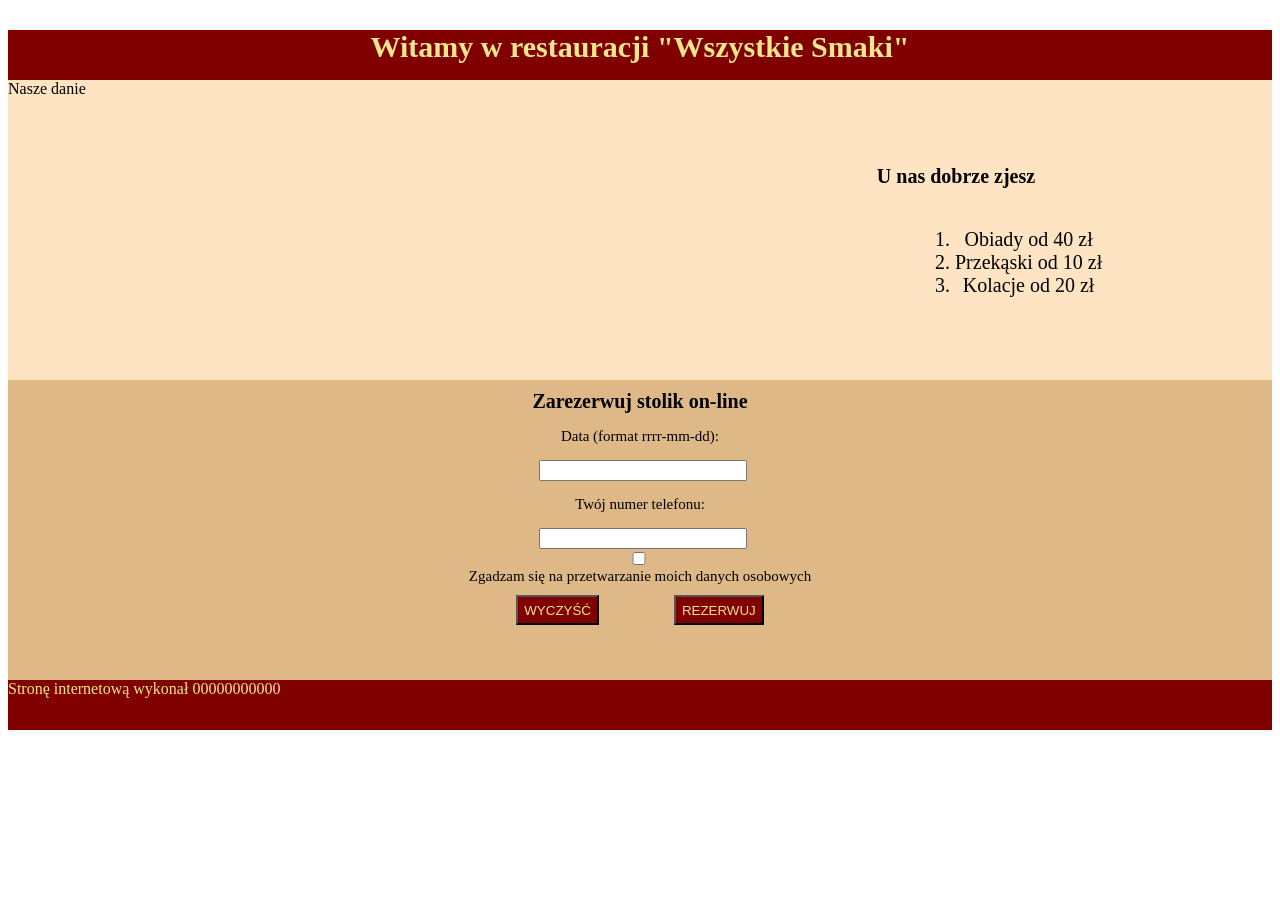
==== zadania z informatyki/index.html @ 12b7dbe0 "com" ====
<!DOCTYPE html>
<html lang="en">
  <head>
    <meta charset="UTF-8" />
    <meta http-equiv="X-UA-Compatible" content="IE=edge" />
    <meta name="viewport" content="width=device-width, initial-scale=1.0" />
    <title>Restauracja Wszystkie Samki</title>

    <link rel="stylesheet" href="./style.css" />
  </head>
  <body>
    <div class="ytext" id="baner">
      <p>Witamy w restauracji "Wszystkie Smaki"</p>
    </div>
    <div id="flex">
      <div id="lewy">Nasze danie</div>
      <div id="prawy">
        <p>U nas dobrze zjesz</p>
        <ol type="1">
          <li>Obiady od 40 zł</li>
          <li>Przekąski od 10 zł</li>
          <li>Kolacje od 20 zł</li>
        </ol>
      </div>
    </div>
    <div id="dolny">
      <p1>Zarezerwuj stolik on-line</p1>
      <p>Data (format rrrr-mm-dd):</p>
      <input />
      <p>Twój numer telefonu:</p>
      <input />
      <div id="checkboxdiv">
        <input type="checkbox" name="checkbox" id="checkbox" />
        <label for="checkbox"
          >Zgadzam się na przetwarzanie moich danych osobowych</label
        >
      </div>
      <div id="btn">
        <button>WYCZYŚĆ</button>
        <button>REZERWUJ</button>
      </div>
    </div>
    <div class="ytext" id="stopka">Stronę internetową wykonał 00000000000</div>
  </body>
</html>
---- zadania z informatyki/style.css ----
.ytext {
  color: khaki;
}

#baner {
  background-color: maroon;
  font-weight: bold;
  height: 50px;
  width: auto;
  text-align: center;
  font-size: 30px;
}

#flex {
  display: flex;
  flex-direction: row;
  background-color: bisque;
  height: 300px;
}

#lewy {
  width: 50%;
}
#prawy {
  text-align: center;
  width: 50%;
  padding-top: 65px;
  font-size: 20px;
}
#prawy p {
  font-weight: bold;
}

#dolny {
  background-color: burlywood;
  display: flex;
  flex-wrap: wrap;
  flex-direction: column;
  align-content: center;
  height: 300px;
  text-align: center;
  font-size: 15px;
}

input {
  width: 200px;
  margin-left: 70px;
  display: flex;
  align-content: center;
}

#dolny p1 {
  font-weight: bold;
  font-size: 20px;
  margin-top: 10px;
}

#btn {
  display: flex;
  justify-content: space-around;
  padding: 10px;
}

button {
  color: khaki;
  background-color: maroon;
  height: 30px;
}

ol {
  position: absolute;
  margin-left: 275px;
}

#stopka {
  background-color: maroon;
  height: 50px;
}
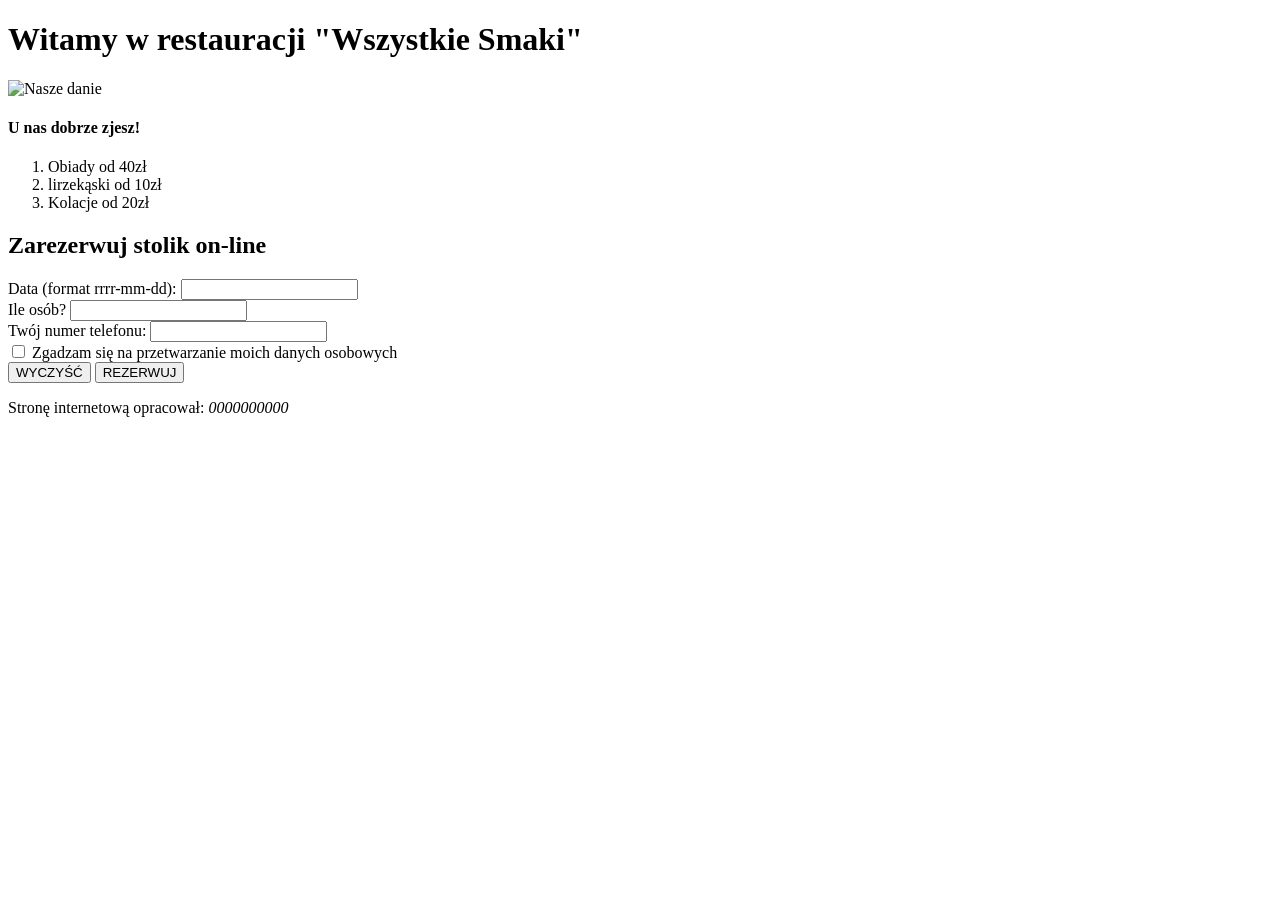
==== commit f3585d59: "Update index.html" ====
--- a/zadania z informatyki/index.html
+++ b/zadania z informatyki/index.html
@@ -1,45 +1,56 @@
 <!DOCTYPE html>
-<html lang="en">
+<html lang="pl">
   <head>
     <meta charset="UTF-8" />
-    <meta http-equiv="X-UA-Compatible" content="IE=edge" />
-    <meta name="viewport" content="width=device-width, initial-scale=1.0" />
-    <title>Restauracja Wszystkie Samki</title>
-
-    <link rel="stylesheet" href="./style.css" />
+    <title>Egzamin</title>
+    <link rel="stylesheet" href="styl_1.css" />
   </head>
   <body>
-    <div class="ytext" id="baner">
-      <p>Witamy w restauracji "Wszystkie Smaki"</p>
-    </div>
-    <div id="flex">
-      <div id="lewy">Nasze danie</div>
-      <div id="prawy">
-        <p>U nas dobrze zjesz</p>
-        <ol type="1">
-          <li>Obiady od 40 zł</li>
-          <li>Przekąski od 10 zł</li>
-          <li>Kolacje od 20 zł</li>
-        </ol>
+    <header>
+      <h1>Witamy w restauracji "Wszystkie Smaki"</h1>
+    </header>
+    <div class="main">
+      <div class="food_img">
+        <img src="menu.jpg" alt="Nasze danie" />
+      </div>
+      <div class="menu">
+        <h4>U nas dobrze zjesz!</h4>
+        <ol>
+          <li>Obiady od 40zł</li>
+          <li>lirzekąski od 10zł</li>
+          <li>Kolacje od 20zł</li>
+        </li>
       </div>
     </div>
-    <div id="dolny">
-      <p1>Zarezerwuj stolik on-line</p1>
-      <p>Data (format rrrr-mm-dd):</p>
-      <input />
-      <p>Twój numer telefonu:</p>
-      <input />
-      <div id="checkboxdiv">
-        <input type="checkbox" name="checkbox" id="checkbox" />
-        <label for="checkbox"
-          >Zgadzam się na przetwarzanie moich danych osobowych</label
-        >
+    <div class="bottom-panel">
+      <h2>Zarezerwuj stolik on-line</h2>
+      <div class="input-panel">
+        <form action="./rezerwacja.php" method="post" id="rezerwacja">
+        <div class="input">
+          <label for="data">Data (format rrrr-mm-dd):</label>
+          <input name="data" type="data-input" />
+        </div>
+        <div class="input">
+          <label for="people">Ile osób?</label>
+          <input name="ilosc_osob" type="people-input" />
+        </div>
+        <div class="input">
+          <label for="tel">Twój numer telefonu:</label>
+          <input name="telefon" type="tel-input" />
+        </div>
+        <div class="input check">
+          <input name="zgoda" type="checkbox" id="checkbox" class="checkbox" />
+          <label for="agree">Zgadzam się na przetwarzanie moich danych osobowych</label>
+        </div>
       </div>
-      <div id="btn">
-        <button>WYCZYŚĆ</button>
-        <button>REZERWUJ</button>
+      <div class="buttons">
+        <button type="reset" class="button">WYCZYŚĆ</button>
+        <button class="button" form="rezerwacja" type="submit">REZERWUJ</button>
       </div>
+    </form>
     </div>
-    <div class="ytext" id="stopka">Stronę internetową wykonał 00000000000</div>
+    <footer class="footer">
+      <p>Stronę internetową opracował: <i>0000000000</i></p>
+    </footer>
   </body>
 </html>
